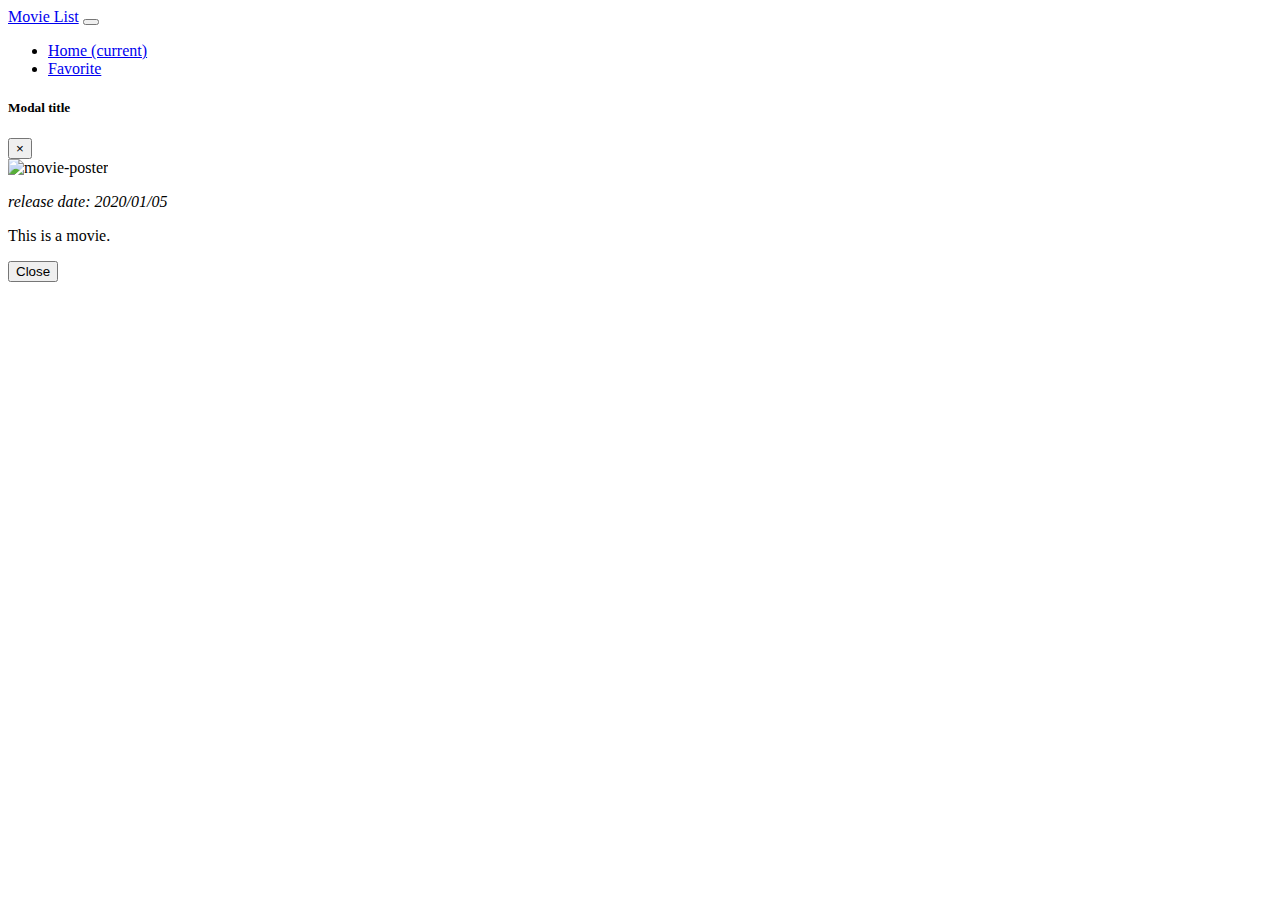
==== favorite.html @ 23cebfc3 "Initialize Project" ====
<!DOCTYPE html>
<html lang="en">

<head>
  <meta charset="UTF-8" />
  <meta name="viewport" content="width=device-width, initial-scale=1.0" />
  <link rel="stylesheet" href="https://stackpath.bootstrapcdn.com/bootstrap/4.5.0/css/bootstrap.min.css"
    integrity="sha384-9aIt2nRpC12Uk9gS9baDl411NQApFmC26EwAOH8WgZl5MYYxFfc+NcPb1dKGj7Sk" crossorigin="anonymous" />
  <title>Movie List</title>
</head>

<body>
  <!-- Navbar -->
  <nav class="navbar navbar-expand-lg navbar-light bg-light">
    <a class="navbar-brand" href="#">Movie List</a>
    <button class="navbar-toggler" type="button" data-toggle="collapse" data-target="#navbarSupportedContent"
      aria-controls="navbarSupportedContent" aria-expanded="false" aria-label="Toggle navigation">
      <span class="navbar-toggler-icon"></span>
    </button>
    <div class="collapse navbar-collapse" id="navbarSupportedContent">
      <ul class="navbar-nav mr-auto">
        <li class="nav-item active">
          <a class="nav-link" href="#">Home <span class="sr-only">(current)</span></a>
        </li>
        <li class="nav-item">
          <a class="nav-link" href="#">Favorite</a>
        </li>
      </ul>
    </div>
  </nav>
  <div class="container mt-5">
    <div class="row" id="data-panel">
      <!-- Render Movie List -->
    </div>
  </div>
  <!-- Movie Modal -->
  <div class="modal fade" id="movie-modal" tabindex="-1" role="dialog" aria-labelledby="exampleModalLabel"
    aria-hidden="true">
    <div class="modal-dialog">
      <div class="modal-dialog modal-lg">
        <div class="modal-content">
          <div class="modal-header">
            <h5 class="modal-title" id="movie-modal-title">Modal title</h5>
            <button type="button" class="close" data-dismiss="modal" aria-label="Close">
              <span aria-hidden="true">&times;</span>
            </button>
          </div>
          <div class="modal-body" id="movie-modal-body">
            <div class="row">
              <div class="col-sm-8" id="movie-modal-image">
                <img
                  src="https://github.com/ALPHACamp/movie-list-api/blob/master/public/posters/c9XxwwhPHdaImA2f1WEfEsbhaFB.jpg?raw=true"
                  alt="movie-poster" class="img-fluid">
              </div>
              <div class="col-sm-4">
                <p><em id="movie-modal-date">release date: 2020/01/05</em></p>
                <p id="movie-modal-description">This is a movie.</p>
              </div>
            </div>
          </div>
          <div class="modal-footer">
            <button type="button" class="btn btn-secondary" data-dismiss="modal">
              Close
            </button>
          </div>
        </div>
      </div>
    </div>
    <script src="https://cdn.jsdelivr.net/npm/axios/dist/axios.min.js"></script>
    <script src="./favorite.js"></script>
    <script src="https://code.jquery.com/jquery-3.5.1.slim.min.js"
      integrity="sha384-DfXdz2htPH0lsSSs5nCTpuj/zy4C+OGpamoFVy38MVBnE+IbbVYUew+OrCXaRkfj"
      crossorigin="anonymous"></script>
    <script src="https://cdn.jsdelivr.net/npm/popper.js@1.16.0/dist/umd/popper.min.js"
      integrity="sha384-Q6E9RHvbIyZFJoft+2mJbHaEWldlvI9IOYy5n3zV9zzTtmI3UksdQRVvoxMfooAo"
      crossorigin="anonymous"></script>
    <script src="https://stackpath.bootstrapcdn.com/bootstrap/4.5.0/js/bootstrap.min.js"
      integrity="sha384-OgVRvuATP1z7JjHLkuOU7Xw704+h835Lr+6QL9UvYjZE3Ipu6Tp75j7Bh/kR0JKI"
      crossorigin="anonymous"></script>
</body>

</html>
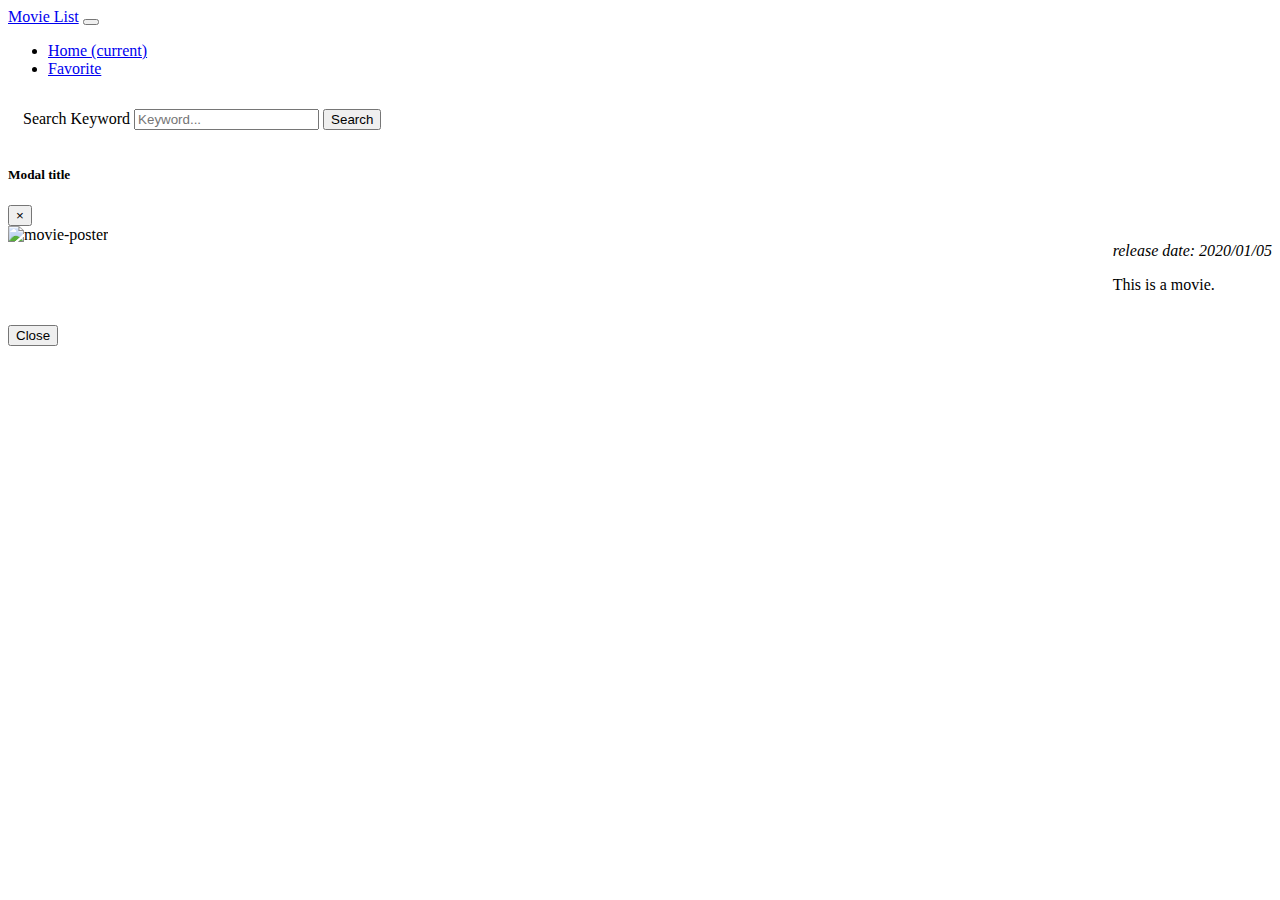
==== commit 4201627e: "change display mode" ====
--- a/favorite.html
+++ b/favorite.html
@@ -6,8 +6,10 @@
   <meta name="viewport" content="width=device-width, initial-scale=1.0" />
   <link rel="stylesheet" href="https://stackpath.bootstrapcdn.com/bootstrap/4.5.0/css/bootstrap.min.css"
     integrity="sha384-9aIt2nRpC12Uk9gS9baDl411NQApFmC26EwAOH8WgZl5MYYxFfc+NcPb1dKGj7Sk" crossorigin="anonymous" />
+  <link rel="stylesheet" href="index.css" />
   <title>Movie List</title>
 </head>
+
 
 <body>
   <!-- Navbar -->
@@ -19,20 +21,40 @@
     </button>
     <div class="collapse navbar-collapse" id="navbarSupportedContent">
       <ul class="navbar-nav mr-auto">
+        <li class="nav-item">
+          <a class="nav-link" href="index.html">Home <span class="sr-only">(current)</span></a>
+        </li>
         <li class="nav-item active">
-          <a class="nav-link" href="#">Home <span class="sr-only">(current)</span></a>
-        </li>
-        <li class="nav-item">
-          <a class="nav-link" href="#">Favorite</a>
+          <a class="nav-link" href="favorite.html">Favorite</a>
         </li>
       </ul>
     </div>
   </nav>
   <div class="container mt-5">
+    <div class="row">
+      <!-- Search Bar -->
+      <form class="form-inline" id="search-form">
+        <label class="sr-only" for="inlineFormInputName2">Search Keyword</label>
+        <input type="text" class="form-control mb-2 mr-sm-2" id="search-input" placeholder="Keyword..." />
+        <button type="submit" class="btn btn-primary mb-2" id="search-submit">
+          Search
+        </button>
+      </form>
+      <div class="icon" id="mode">
+        <i class="fa fa-th now-mode" id="card-mode" aria-hidden="true"></i>
+        <i class="fa fa-bars" id="list-mode" aria-hidden="true"></i>
+      </div>
+    </div>
     <div class="row" id="data-panel">
       <!-- Render Movie List -->
     </div>
   </div>
+  <!-- paginator -->
+  <nav aria-label="Page navigation">
+    <ul class="pagination justify-content-center" id="paginator">
+      <!-- Render Movie Paginator -->
+    </ul>
+  </nav>
   <!-- Movie Modal -->
   <div class="modal fade" id="movie-modal" tabindex="-1" role="dialog" aria-labelledby="exampleModalLabel"
     aria-hidden="true">
@@ -66,6 +88,7 @@
         </div>
       </div>
     </div>
+    <script src="https://kit.fontawesome.com/af9756c3c7.js" crossorigin="anonymous"></script>
     <script src="https://cdn.jsdelivr.net/npm/axios/dist/axios.min.js"></script>
     <script src="./favorite.js"></script>
     <script src="https://code.jquery.com/jquery-3.5.1.slim.min.js"
--- a/index.css
+++ b/index.css
@@ -0,0 +1,38 @@
+#search-form {
+  margin: 15px;
+}
+
+.col-sm-4, .col-md-3 {
+  margin-bottom: 15px;
+}
+
+.row {
+  display: flex;
+  justify-content: space-between;
+}
+
+#data-panel {
+  display: flex;
+  justify-content: space-evenly;
+}
+
+.icon {
+  display: flex;
+  justify-content: center;
+  align-items: center;
+}
+
+.fa {
+  margin: 15px;
+  font-size: 35px;
+}
+
+.fa:hover {
+  font-size: 40px;
+  color:#007bff;
+  cursor: pointer;
+}
+
+.now-mode {
+  color:#007bff;
+}